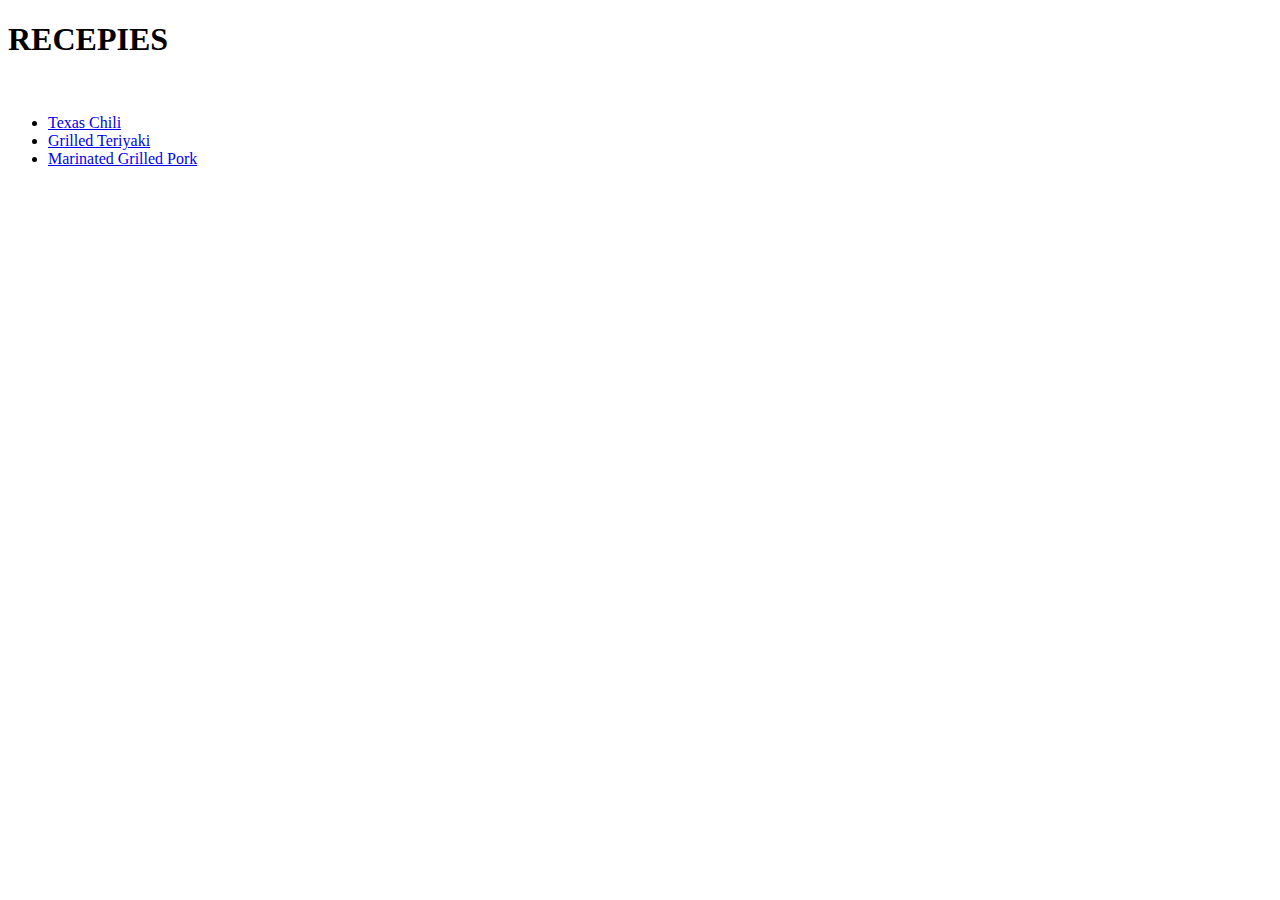
==== index.html @ 5fb1fb61 "Completed Html Project." ====
<!DOCTYPE html>
<html>
    <body>
 <h1> RECEPIES </h1><br>

 <ul>
    <li> <a href="/recepies/texas_chili.html"> Texas Chili</a></li>
    <li> <a href="recepies/Grilled_Teriyaki.html"> Grilled Teriyaki </a> </li>
    <li> <a href="/recepies/Grilled_Teriyaki.html"> Marinated Grilled Pork</a> </li>
    

 </ul>





</body>

</html>
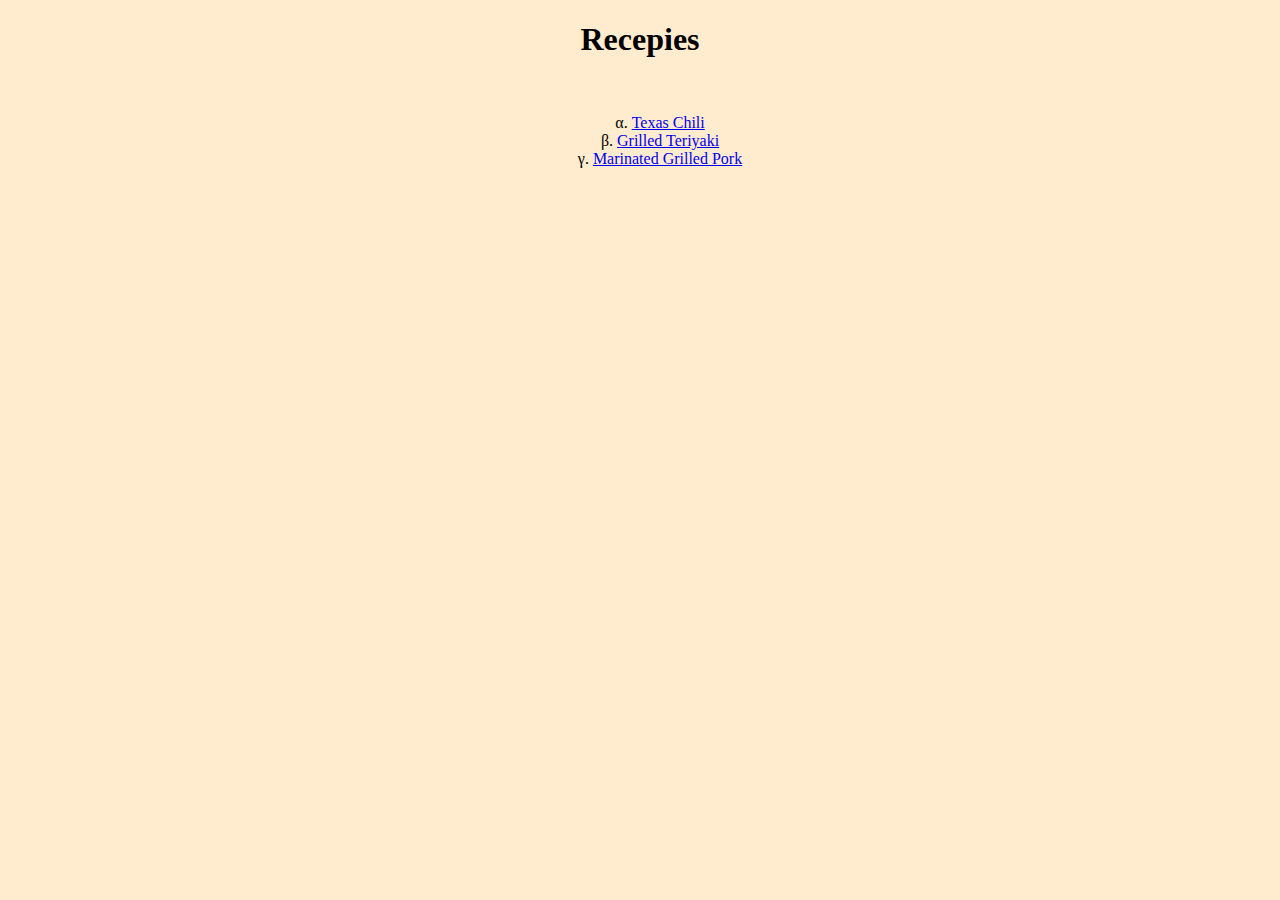
==== commit a6217b5e: "Added css" ====
--- a/index.html
+++ b/index.html
@@ -1,15 +1,33 @@
 <!DOCTYPE html>
 <html>
+<head>
+   <link rel="stylesheet" href="index.css">
+  
+</head>
     <body>
- <h1> RECEPIES </h1><br>
+      
+      
+ <h1> Recepies </h1><br>
+
 
  <ul>
-    <li> <a href="/recepies/texas_chili.html"> Texas Chili</a></li>
+   <div class="links">
+    <li> <a href="recepies/texas_chili.html"> Texas Chili</a></li>
     <li> <a href="recepies/Grilled_Teriyaki.html"> Grilled Teriyaki </a> </li>
-    <li> <a href="/recepies/Grilled_Teriyaki.html"> Marinated Grilled Pork</a> </li>
-    
+    <li> <a href="recepies/marinatd_grilled.html"> Marinated Grilled Pork</a> </li>
+   </div>
 
  </ul>
+ <style> 
+   /*body{
+      background-image: url(/recepies/images/HD\ wallpaper\ purple\ and\ pink\ background\ with\ keep\ going\ text\ overlay\,\ Retro\ style.jpg);
+      background-repeat:no-repeat;
+      background-size: 100%;
+      
+      
+   }*/
+      
+   </style>
 
 
 
@@ -17,4 +35,4 @@
 
 </body>
 
-</html>+</html>
--- a/index.css
+++ b/index.css
@@ -0,0 +1,17 @@
+*{
+    background-color: blanchedalmond;
+    font-family: serif;
+
+}
+h1{
+    text-align: center;
+}
+
+div.links{
+    text-align: center;
+    font-family: serif;
+    list-style:lower-greek;
+    list-style-position:inside;
+   }
+
+
